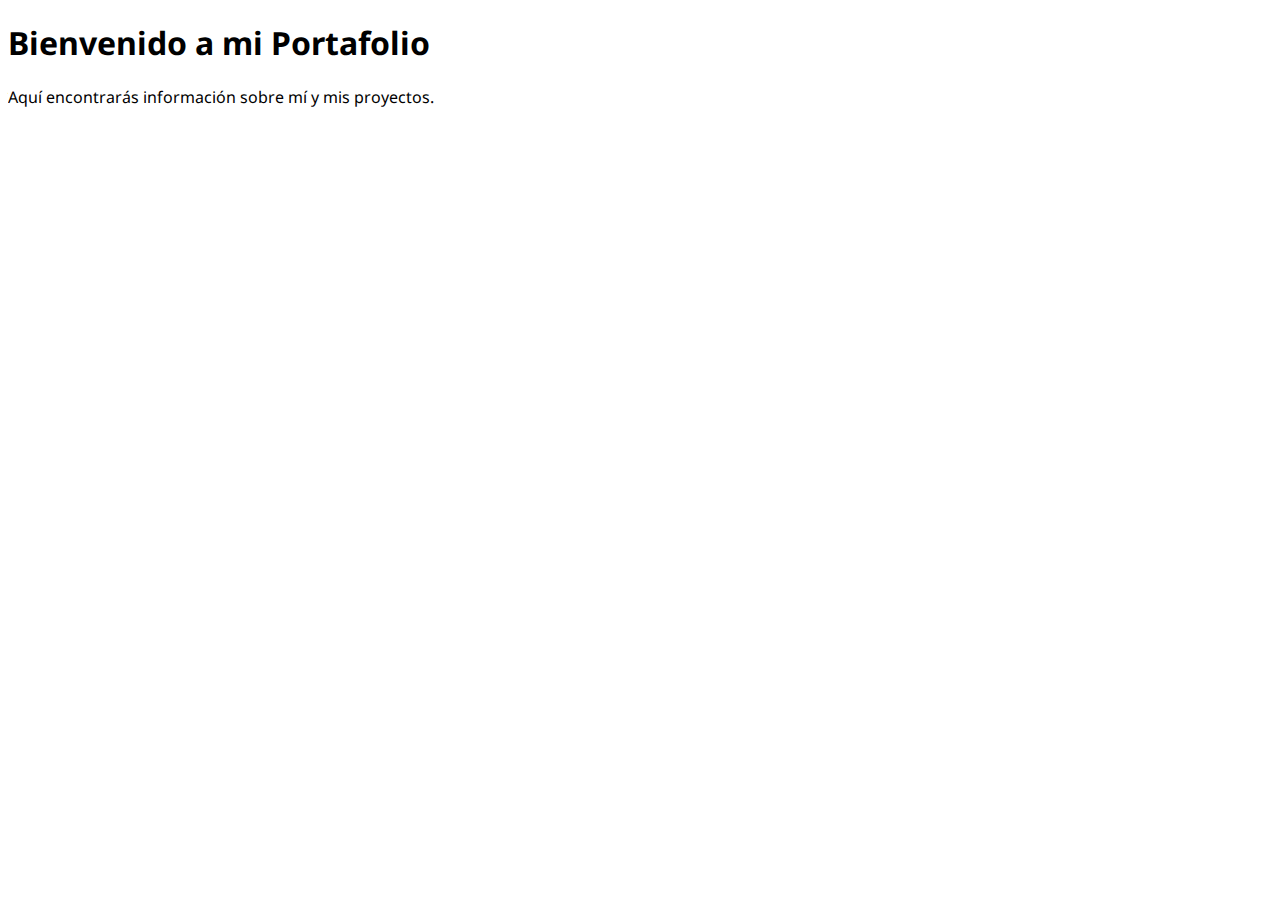
==== index.html @ a20a7d7b "Minor fixes" ====
<!DOCTYPE html>
<html lang="es"><!-- Lenguaje Español -->

<html>

  <head>
    <meta charset="UTF-8"><!--Se establece codificacion de caracteres UTF-8-->
    <style>
      @import url('https://fonts.googleapis.com/css2?family=Noto+Sans:ital,wght@0,100..900;1,100..900&display=swap');
    </style><!--Se importa tipografia-->
    <link rel="stylesheet" href="style.css"><!--Referencia al stylesheet en ccs-->
    <title>Mi Portafolio</title>
  </head>

  <body>
    <script src="script.js"></script>
    <h1>Bienvenido a mi Portafolio</h1>
    <p>Aquí encontrarás información sobre mí y mis proyectos.</p> 

  </body>

</html>
---- style.css ----
@import url('https://fonts.googleapis.com/css2?family=Noto+Sans:ital,wght@0,100..900;1,100..900&display=swap');

h1 {
  font-family: "Noto Sans", sans-serif;
  font-optical-sizing: auto;
  font-weight: 700;
  font-style: normal;
  font-variation-settings: "wdth" 100;
}

p {
  font-family: "Noto Sans", sans-serif;
  font-optical-sizing: auto;
  font-weight: 400;
  font-style: normal;
  font-variation-settings: "wdth" 100;
}
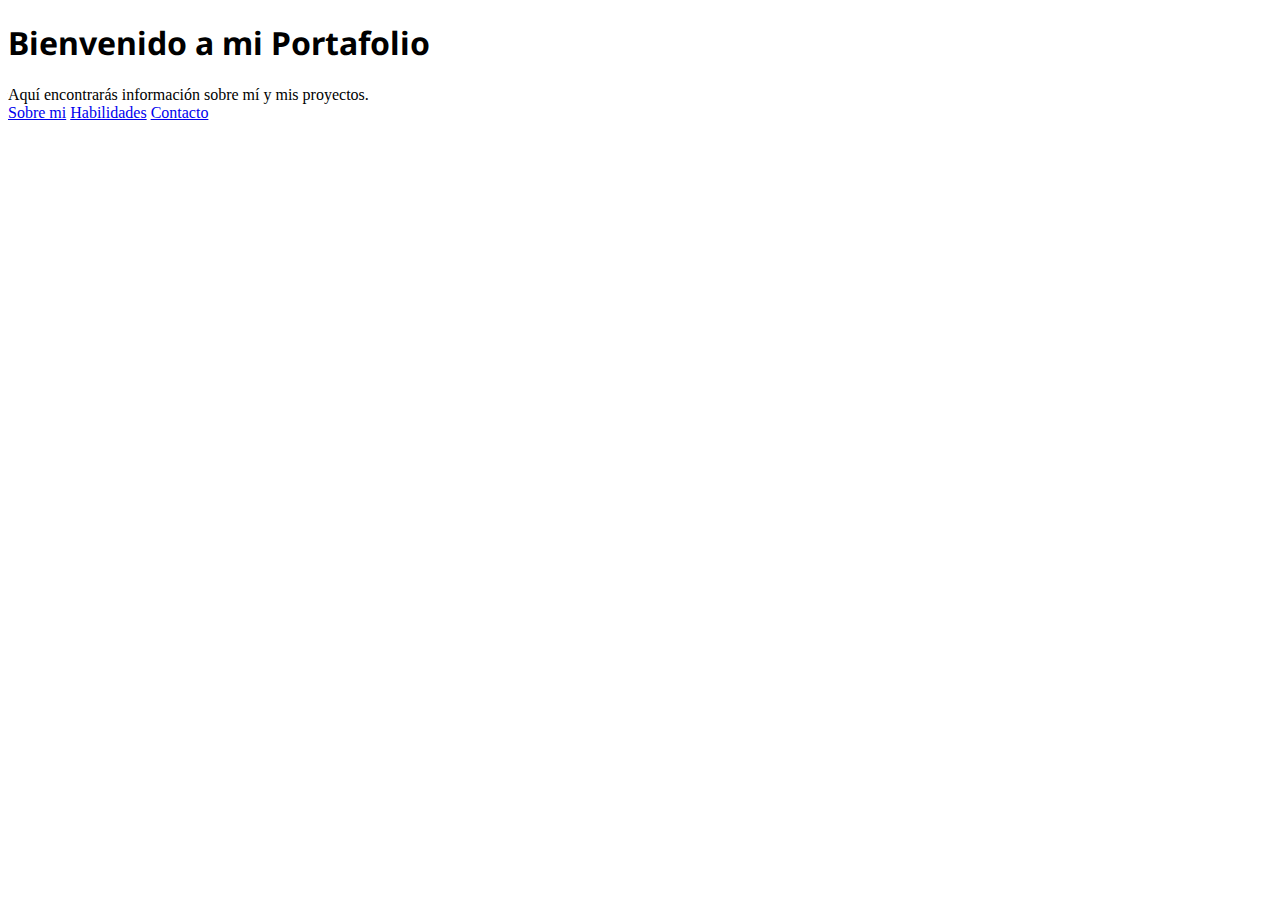
==== commit f850e708: "Minor changes" ====
--- a/index.html
+++ b/index.html
@@ -1,22 +1,39 @@
 <!DOCTYPE html>
-<html lang="es"><!-- Lenguaje Español -->
+<html lang="en">
 
-<html>
+<head>
+  <meta charset="UTF-8">
+  <meta name="viewport" content="width=device-width, initial-scale=1.0">
+  <style>
+    @import url('https://fonts.googleapis.com/css2?family=Noto+Sans:ital,wght@0,100..900;1,100..900&display=swap');
+  </style><!--Se importa tipografia-->
+  <link rel="stylesheet" href="style.css"><!--Referencia al stylesheet en ccs-->
+  <title>Mi Portafolio</title>
+</head>
 
-  <head>
-    <meta charset="UTF-8"><!--Se establece codificacion de caracteres UTF-8-->
-    <style>
-      @import url('https://fonts.googleapis.com/css2?family=Noto+Sans:ital,wght@0,100..900;1,100..900&display=swap');
-    </style><!--Se importa tipografia-->
-    <link rel="stylesheet" href="style.css"><!--Referencia al stylesheet en ccs-->
-    <title>Mi Portafolio</title>
-  </head>
+<body>
+  <script src="script.js"></script>
+    <header>
+      <h1>Bienvenido a mi Portafolio</h1>
+      <p1>Aquí encontrarás información sobre mí y mis proyectos.</p1>
+      <nav>
+        <a href="#">Sobre mi</a>
+        <a href="#">Habilidades</a>
+        <a href="#">Contacto</a>
+      </nav>
+    </header>
 
-  <body>
-    <script src="script.js"></script>
-    <h1>Bienvenido a mi Portafolio</h1>
-    <p>Aquí encontrarás información sobre mí y mis proyectos.</p> 
+    <section class="sobre_mi">
 
-  </body>
+    </section>
 
-</html> +    <section class="Habilidades">
+
+    </section>
+
+    <section class="Contacto">
+
+    </section>
+</body>
+
+</html>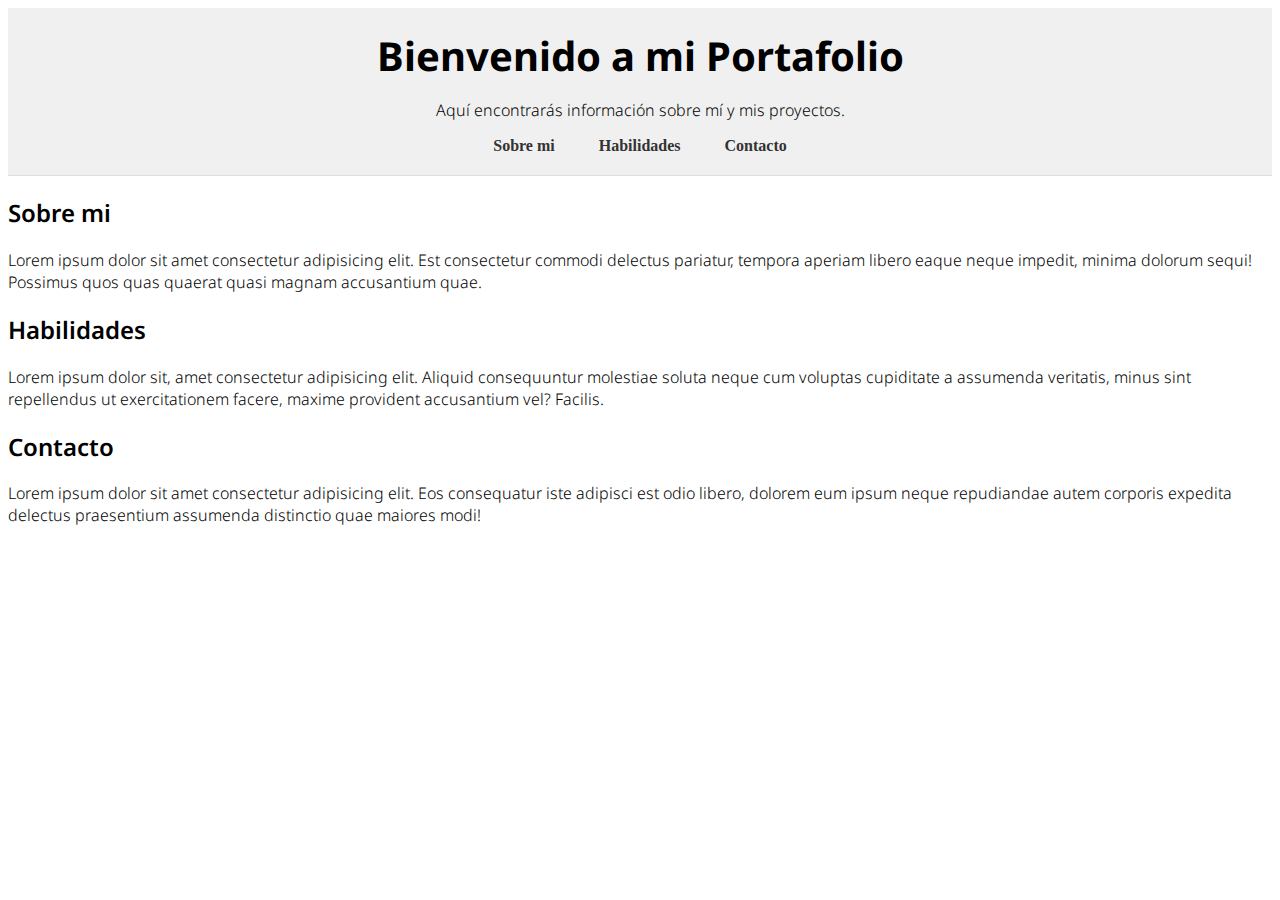
==== commit c7c29207: "Minor changes" ====
--- a/index.html
+++ b/index.html
@@ -15,24 +15,32 @@
   <script src="script.js"></script>
     <header>
       <h1>Bienvenido a mi Portafolio</h1>
-      <p1>Aquí encontrarás información sobre mí y mis proyectos.</p1>
+      <p>Aquí encontrarás información sobre mí y mis proyectos.</p>
       <nav>
-        <a href="#">Sobre mi</a>
-        <a href="#">Habilidades</a>
-        <a href="#">Contacto</a>
+        <ul>
+          <li><a href="#Sobre_mi">Sobre mi</a></li>
+
+          <li><a href="#Habilidades">Habilidades</a></li>
+
+          <li><a href="#Contacto">Contacto</a></li>
+        </ul>
       </nav>
     </header>
 
-    <section class="sobre_mi">
+    <section id="Sobre_mi">
+      <h2>Sobre mi</h2>
+      <p>Lorem ipsum dolor sit amet consectetur adipisicing elit. Est consectetur commodi delectus pariatur, tempora aperiam libero eaque neque impedit, minima dolorum sequi! Possimus quos quas quaerat quasi magnam accusantium quae.</p>
+    </section>
+
+    <section id="Habilidades">
+      <h2>Habilidades</h2>
+      <p>Lorem ipsum dolor sit, amet consectetur adipisicing elit. Aliquid consequuntur molestiae soluta neque cum voluptas cupiditate a assumenda veritatis, minus sint repellendus ut exercitationem facere, maxime provident accusantium vel? Facilis.</p>
 
     </section>
 
-    <section class="Habilidades">
-
-    </section>
-
-    <section class="Contacto">
-
+    <section id="Contacto">
+      <h2>Contacto</h2>
+      <p>Lorem ipsum dolor sit amet consectetur adipisicing elit. Eos consequatur iste adipisci est odio libero, dolorem eum ipsum neque repudiandae autem corporis expedita delectus praesentium assumenda distinctio quae maiores modi!</p>
     </section>
 </body>
 
--- a/style.css
+++ b/style.css
@@ -8,10 +8,52 @@
   font-variation-settings: "wdth" 100;
 }
 
+h2 {
+  font-family: "Noto Sans", sans-serif;
+  font-optical-sizing: auto;
+  font-weight: 600;
+  font-style: normal;
+  font-variation-settings: "wdth" 100;
+}
+
 p {
   font-family: "Noto Sans", sans-serif;
   font-optical-sizing: auto;
-  font-weight: 400;
+  font-weight: 300;
   font-style: normal;
   font-variation-settings: "wdth" 100;
 }
+
+/* Encabezado */
+header {
+  background-color: #f0f0f0;
+  padding: 20px 0;
+  text-align: center;
+  border-bottom: 1px solid #ddd;
+}
+
+header h1 {
+  margin: 0;
+  font-size: 2.5em;
+}
+
+nav ul {
+  list-style: none;
+  margin: 10px 0 0;
+  padding: 0;
+}
+
+nav li {
+  display: inline;
+  margin: 0 20px;
+}
+
+nav a {
+  text-decoration: none;
+  color: #333;
+  font-weight: bold;
+}
+
+nav a:hover {
+  color: #007bff; /* Azul al pasar el mouse */
+}